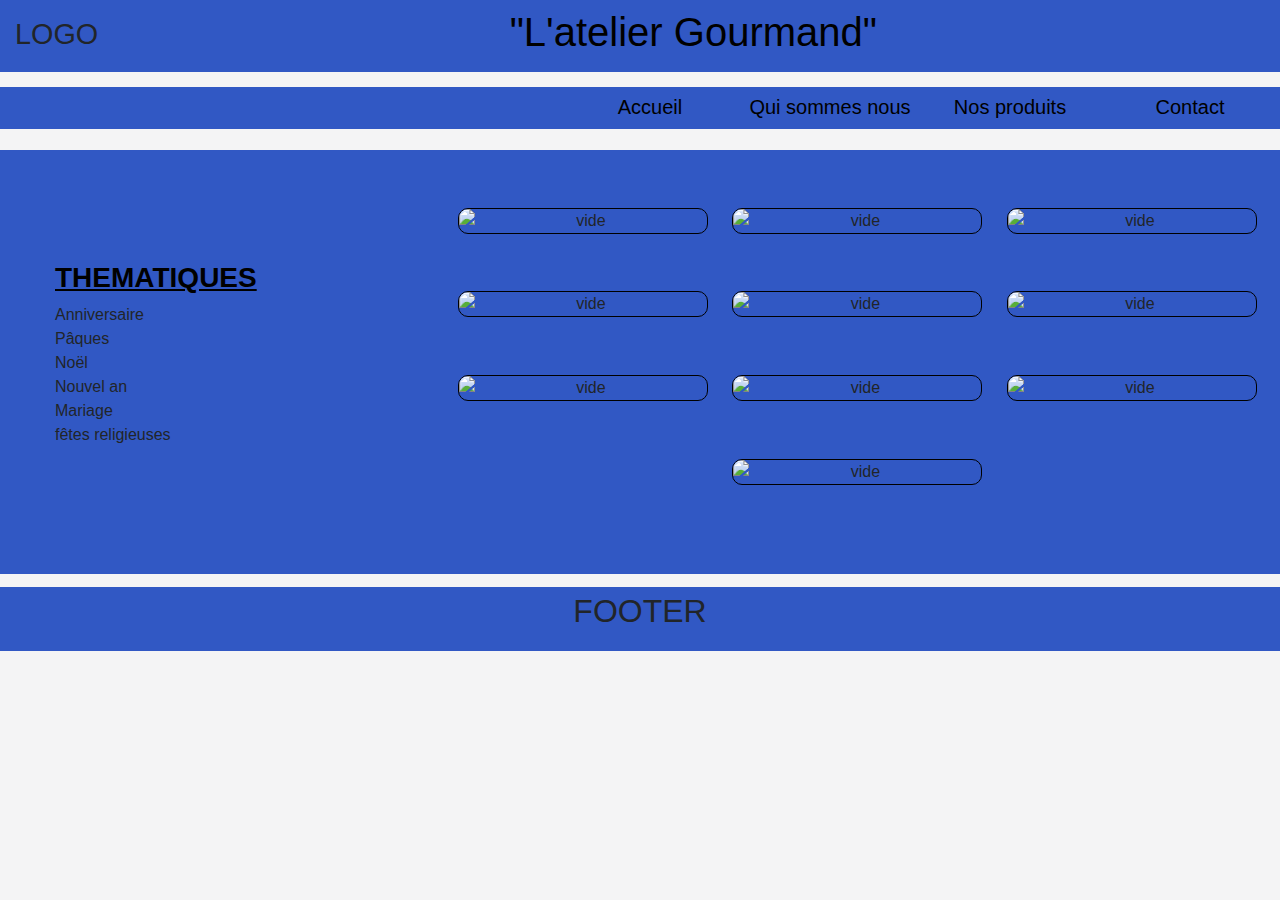
==== maquetteprojet/maquette.html @ 2632063b "ajout dossier projet" ====
<!DOCTYPE html>
<html lang="en">

<head>
    <meta charset="utf-8">
    <meta name="viewport" content="width=device-width, initial-scale=1">
    <meta http-equiv="x-ua-compatible" content="ie=edge">
    <title>fil rouge</title>
    <link href="css/bootstrap.min.css" rel="stylesheet">
    <link href="css/mdb.min.css" rel="stylesheet">
    <link href="css/maquette.css" rel="stylesheet">
</head>

<body>

    <div class="container-fluid">
        <div class="row header">
            <div class="col-md-1 logo">
                <p>LOGO</p>
            </div>

            <div class="col-md-11 nom">
                <h1>"L'atelier Gourmand"</h1>
            </div>
        </div>

        <nav>
            <ul>
                <li><a href="Accueil.html">Accueil</a></li>
                <li><a href="Qui sommes nous.html">Qui sommes nous</a></li>
                <li><a href="Nos produits.html">Nos produits</a></li>
                <li><a href="Contact.html">Contact</a></li>
            </ul>
        </nav>

        <div class="row">
            <div class="col-md-4 aside">
                <ul>
                    <h3>THEMATIQUES</h3>
                    <li>Anniversaire</li>
                    <li>Pâques</li>
                    <li>Noël</li>
                    <li>Nouvel an</li>
                    <li>Mariage</li>
                    <li>fêtes religieuses</li>
                </ul>
            </div>

            <div class="col-md-8 section">
                        <img class="item" alt="vide" src="img/overlays/vide.png">
                        <img class="item" alt="vide" src="img/overlays/vide.png">
                        <img class="item" alt="vide" src="img/overlays/vide.png">
                        <img class="item" alt="vide" src="img/overlays/vide.png">
                        <img class="item" alt="vide" src="img/overlays/vide.png">
                        <img class="item" alt="vide" src="img/overlays/vide.png">
                        <img class="item" alt="vide" src="img/overlays/vide.png">
                        <img class="item" alt="vide" src="img/overlays/vide.png">
                        <img class="item" alt="vide" src="img/overlays/vide.png">
                        <img class="item" alt="vide" src="img/overlays/vide.png">
            </div>
        </div>


        <div class="row">
        <footer>
            <p>FOOTER</p>
        </footer>
        </div>
    </div>
</body>

</html>
---- maquetteprojet/css/maquette.css ----
body {
    margin: 0;
    background-color: rgb(244, 244, 245);
}

.container-fluid {
    min-height: 150px;
}

.header {
    background-color: rgb(49, 88, 196);
}

.logo {
    text-align: center;
    font-size: 180%;
    margin-top: 1%;
}

.nom {
    display: flex;
    justify-content: center;
    align-items: center;
    font-size: 180%;
    color: black;
}

/*Dans la nav*/
nav ul {
    background-color: rgb(49, 88, 196);
    display: flex;
    justify-content: flex-end;
    margin-top: 15px;
    margin-left: -20px;
    margin-right: -15px;
}

nav li {
    display: inline-block;
    width: 180px;
    text-align: center;
    line-height: 40px;
}

nav li :hover {
    background-color: #3388bb;
}

nav li a {
    color: black;
    text-align: center;
    text-decoration: none;
    font-size: 20px;
}

.col-md-12 {
    padding-right: 0px;
}

/* aside*/
.col-md-4.aside {
    width: 100%;
    display: flex;
    flex-flow: column wrap;
    justify-content: space-around;
    align-content: flex-start;
    margin-top: 0.4%;
    background: rgb(49, 88, 196);
}

.col-md-4.aside ul li {
    width:100%;
    list-style: none;
    text-decoration: none;
    
}

.col-md-4.aside h3 {
    width: 100%;
    color: black;
    text-decoration: underline;
    font-weight: bold;
}

/*Section*/
.col-md-8.section {
    display: flex;
    flex-flow: row wrap;
    justify-content: space-around;
    align-content: center;
    align-items: center;
    margin-top: 0.4%;
    height: auto;
    text-align: center;
    background: rgb(49, 88, 196);
    padding-bottom: 7%;
}

.item {
    margin-top: 7%;
    margin-left: 1%;
    width: 250px;
    border: 1px solid black;
    border-radius: 10px;
}

footer {
    width: 100%;
    bottom: 0;
    margin-top: 1%;
    font-size: 200%;
    background-color: rgb(49, 88, 196);
    text-align: center;
}

/* @media (min-width: 320px) and (max-width: 768px) {
    .col-md-10 {
        padding-left: 0px;
    }

    .item {
        width: 2;
    }

    .section {
        margin-top: 0.9%;
    }

    .col-md-2 {
        margin-left: 1px;
        box-sizing: border-box;
    } */

    /* .aside {
        height: auto;
        margin-top: 5px;
        display: flex;
        flex-wrap: wrap;
        align-self: center;
    } */


/* @media all and (min-width: 768px) and (max-width: 1400px) {
    .col-md-2 {
        height: auto;
        background-color: rgb(49, 88, 196);
        height: 100%;
    }
} */
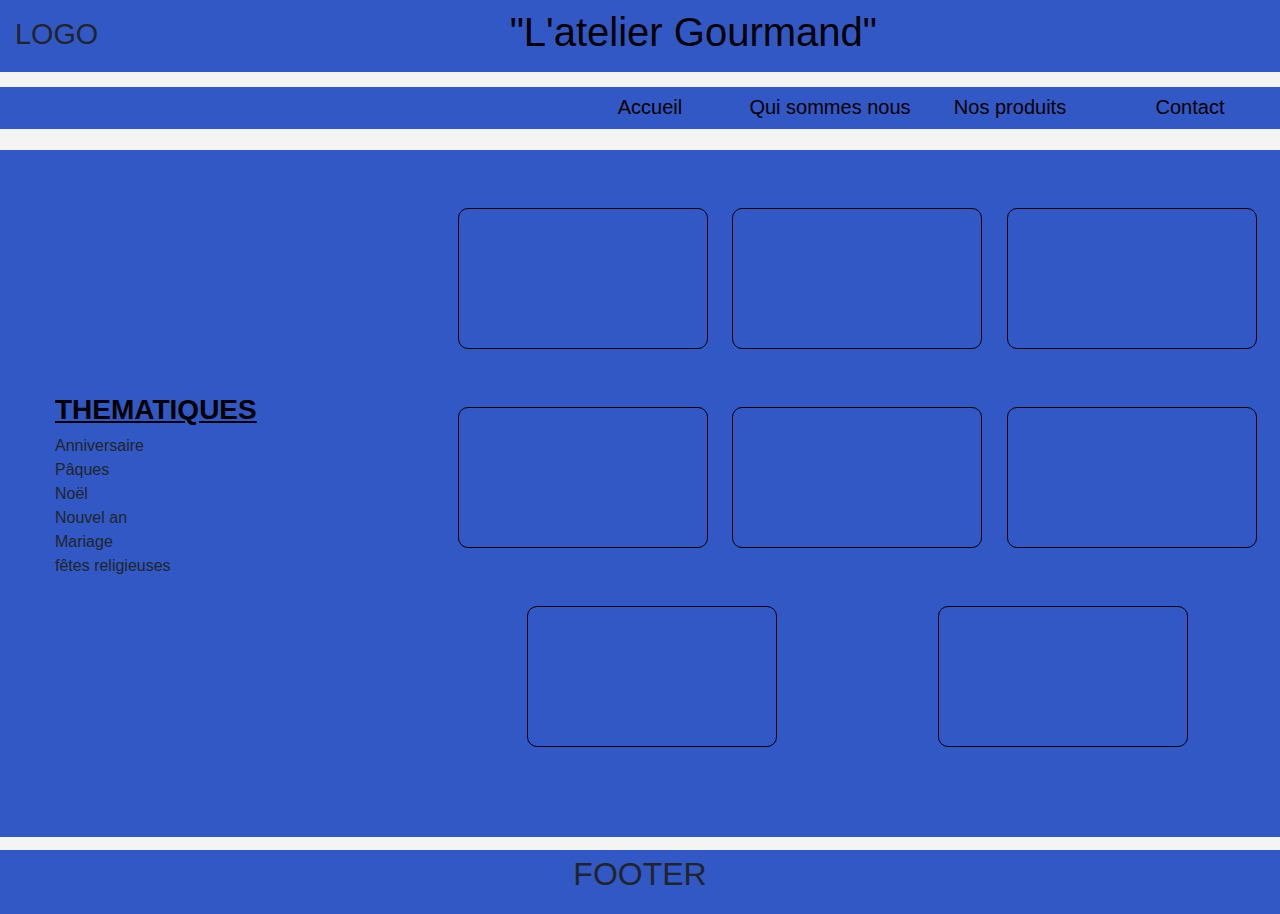
==== commit ccb79c0e: "https://github.com/juliemettery/projetgroupe.git" ====
--- a/maquetteprojet/maquette.html
+++ b/maquetteprojet/maquette.html
@@ -47,16 +47,15 @@
             </div>
 
             <div class="col-md-8 section">
-                        <img class="item" alt="vide" src="img/overlays/vide.png">
-                        <img class="item" alt="vide" src="img/overlays/vide.png">
-                        <img class="item" alt="vide" src="img/overlays/vide.png">
-                        <img class="item" alt="vide" src="img/overlays/vide.png">
-                        <img class="item" alt="vide" src="img/overlays/vide.png">
-                        <img class="item" alt="vide" src="img/overlays/vide.png">
-                        <img class="item" alt="vide" src="img/overlays/vide.png">
-                        <img class="item" alt="vide" src="img/overlays/vide.png">
-                        <img class="item" alt="vide" src="img/overlays/vide.png">
-                        <img class="item" alt="vide" src="img/overlays/vide.png">
+                        <img class="item" alt="vide" src="img/vide.png">
+                        <img class="item" alt="vide" src="img/vide.png">
+                        <img class="item" alt="vide" src="img/vide.png">
+                        <img class="item" alt="vide" src="img/vide.png">
+                        <img class="item" alt="vide" src="img/vide.png">
+                        <img class="item" alt="vide" src="img/vide.png">
+                        <img class="item" alt="vide" src="img/vide.png">
+                        <img class="item" alt="vide" src="img/vide.png">
+                        
             </div>
         </div>
 
